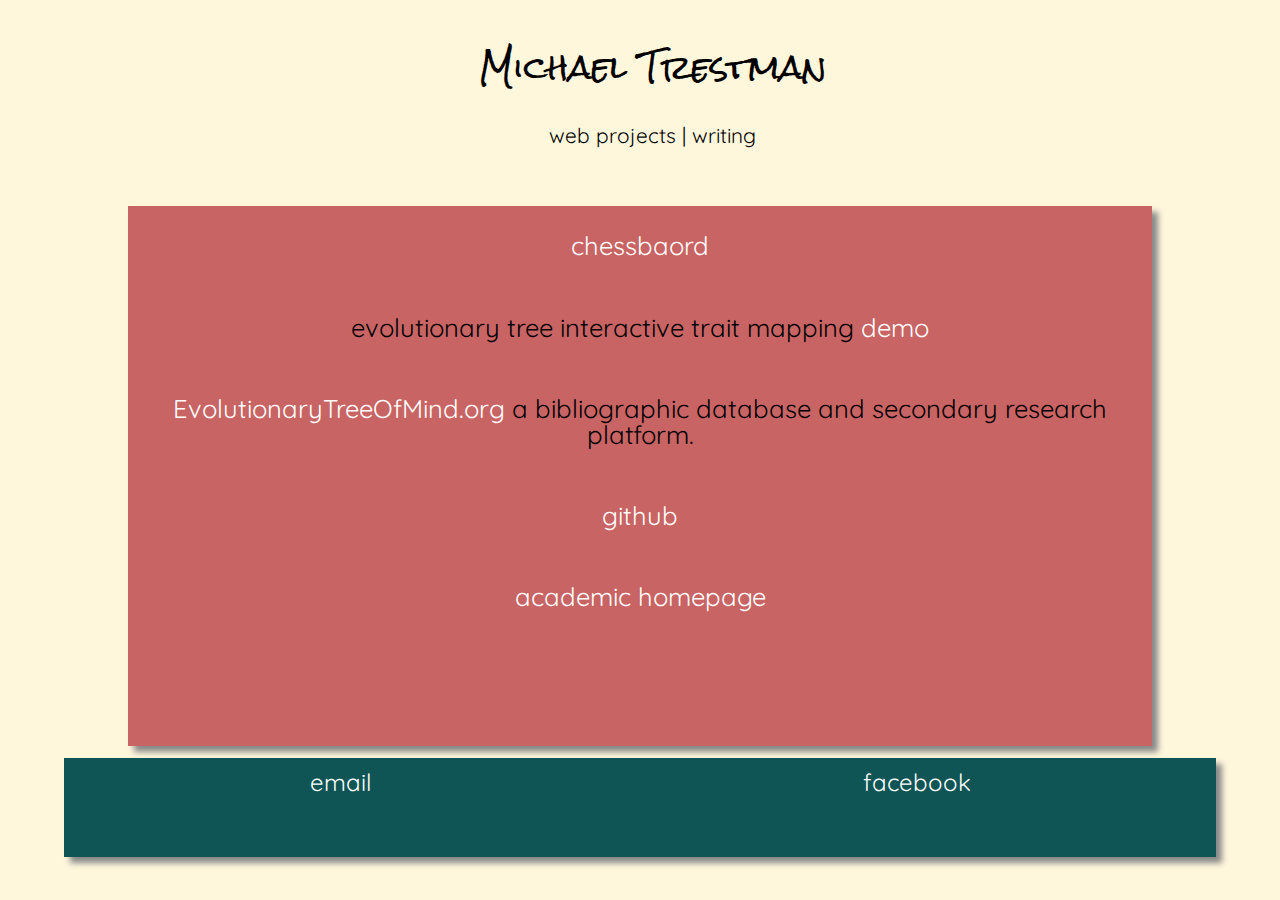
==== index.html @ d44551db "fixes thing?" ====
<!DOCTYPE html>
<html>
<head>
    <meta charset="utf-8" />
    <meta name="viewport" content="width=device-width, initial-scale=1.0" />
    <title>MichaelTrestman Github</title>
    <link rel="stylesheet" href="reset.css">
    <link href='http://fonts.googleapis.com/css?family=Quicksand' rel='stylesheet' type='text/css'>
    <link href='http://fonts.googleapis.com/css?family=Rock+Salt' rel='stylesheet' type='text/css'>
    <link rel="stylesheet" href="styleY.css"/>
    <link rel="stylesheet" href="atoms.css"/>
</head>

<body>
	<div class="wrapper">
		<header>
		<h1>Michael Trestman</h1>
		<h2>web projects  |  writing</h2>
		</header>

		<div class="rose margin-auto width80 links">

			<ul>
        <li><a href='chessboard.html'>chessbaord</a></li>
        <li>evolutionary tree interactive trait mapping<a href="d3treedemoforgithubpage/index.html"> demo </a></li>
        <li><a href="http://www.evolutionarytreeofmind.org">EvolutionaryTreeOfMind.org</a> a bibliographic database and secondary research platform. </li>
        <li><a href="https://github.com/MichaelTrestman">github</a></li>
				<li><a href="https://indiana.academia.edu/MichaelTrestman">academic homepage</a></li>
			</ul>
		</div>
		<footer class="nav">
			<ul>
				<li><a href="mailto:michael.a.tresmtan@gmail.com?Subject=youaresuperawesome">email</a></li>
				<li><a href="https://www.facebook.com/michael.t.rexman">facebook</a></li>

			</ul>
		</footer>
	</div>
  <!-- KISSmetrics tracking snippet -->
  <script type="text/javascript">var _kmq = _kmq || [];
  var _kmk = _kmk || 'd53357fd6eb0bfd48267c5fcac45ca56ac06f159';
  function _kms(u){
    setTimeout(function(){
      var d = document, f = d.getElementsByTagName('script')[0],
      s = d.createElement('script');
      s.type = 'text/javascript'; s.async = true; s.src = u;
      f.parentNode.insertBefore(s, f);
    }, 1);
  }
  _kms('//i.kissmetrics.com/i.js');
  _kms('//doug1izaerwt3.cloudfront.net/' + _kmk + '.1.js');
  </script>
</body></html>
---- styleY.css ----
html,
body,
.wrapper {
	margin: 0px;
	width: 100%;
	height: 100%;
}
div, footer {
	box-shadow: 6px 6px 6px #888888;
}
.wrapper {
	background-color: rgb(255, 247, 220);
}


h1 {
	margin: 3%;
	font-size: 1em;
	font-family: 'Rock Salt', cursive;
}
h2 {
	margin: .25%;
	font-size: .65em;
}

.links, footer, h2 {
	  font-family: 'Quicksand', sans-serif;

}
header {

	display: flex;
	flex-direction: column;
	margin: 0%;
	padding: 1%;
	width: 100%;
	height: 20%;
	text-align: center;
	font-size: 2em;
}

.links {

	padding: 0%;
	width: 45%;
	margin: 0% 2.5%;
	height: 60%;
	text-align: center;
	font-size: 1.6em;
	font-family: 'Quicksand', sans-serif;
	/*border: solid 1px black;*/
	/*margin: 0%;*/
}


.links ul {
	display: flex;
	flex-direction: column;
	height: 80%;
	justify-content: space-around;
	/*padding: 5%;*/
}


 a{
	color: white;
 	text-decoration: none;
}
.dbc {
	background-color: rgb(100, 100, 200);
}

.rose {
	background-color: rgb(200, 100, 100);
}
footer {
	z-index: 10;
	display: block;
	float: left;
	margin: 1% 5%;
	width: 90%;
	height: 11%;
	background-color: rgb(15, 85, 85);
	color: white;
	text-align: center;
	font-size: 1.5em;
}
.nav {
	float-left;
}
.nav ul {
	display: flex;
	flex-direction: row;
	float: left;
	width: 100%;
	justify-content: space-around;

}
.nav ul li {
	vertical-align: middle;
	font-size: 1em;
	/*float: left;
	clear: none;*/
	margin: 1% 0px;

}
li a {
		-webkit-transition-duration: .5s;

}
li:hover a {
	color: gold;
	font-size: 1.1em;
}

@media screen and (max-width: 400px){

	body {
		height: 150%;
	}
	header {height: 25%;}
	header, footer {
		float: left;
		clear: none;
		/*height: 15%;*/
	}

}

@media screen and (max-height: 400px){
	body, .wrapper {
		height:150%;
	}
	header, footer {
		float: left;
		clear: none;
		height: 31%;
	}


}
---- atoms.css ----
.width80 {
  width: 80%;
}

.margin-auto {
  margin-left: auto;
  margin-right: auto;
}
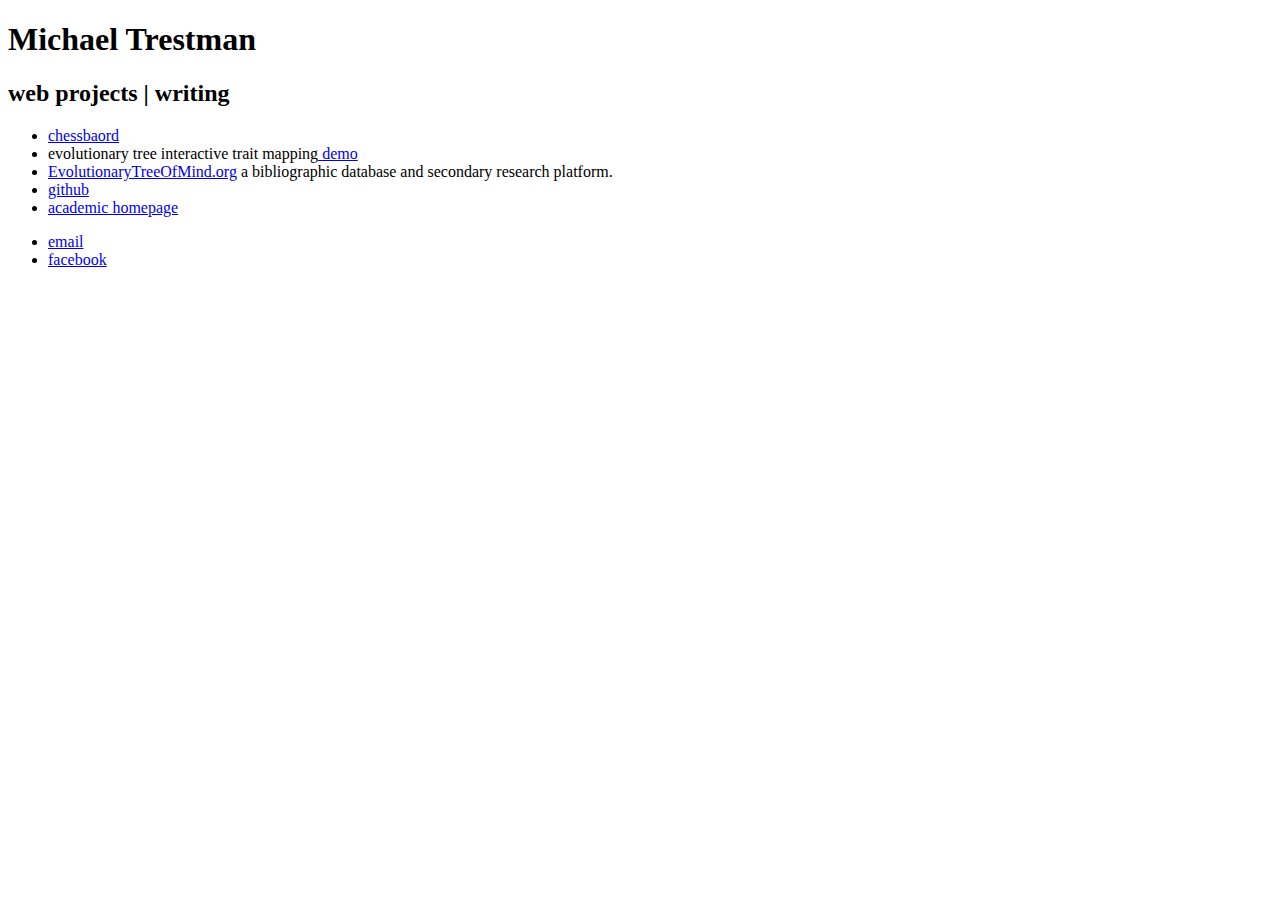
==== commit 10bf2313: "use right board" ====
--- a/index.html
+++ b/index.html
@@ -21,7 +21,7 @@
 		<div class="rose margin-auto width80 links">
 
 			<ul>
-        <li><a href='chessboard.html'>chessbaord</a></li>
+        <li><a href='expansionchess/chessboard.html'>chessbaord</a></li>
         <li>evolutionary tree interactive trait mapping<a href="d3treedemoforgithubpage/index.html"> demo </a></li>
         <li><a href="http://www.evolutionarytreeofmind.org">EvolutionaryTreeOfMind.org</a> a bibliographic database and secondary research platform. </li>
         <li><a href="https://github.com/MichaelTrestman">github</a></li>
